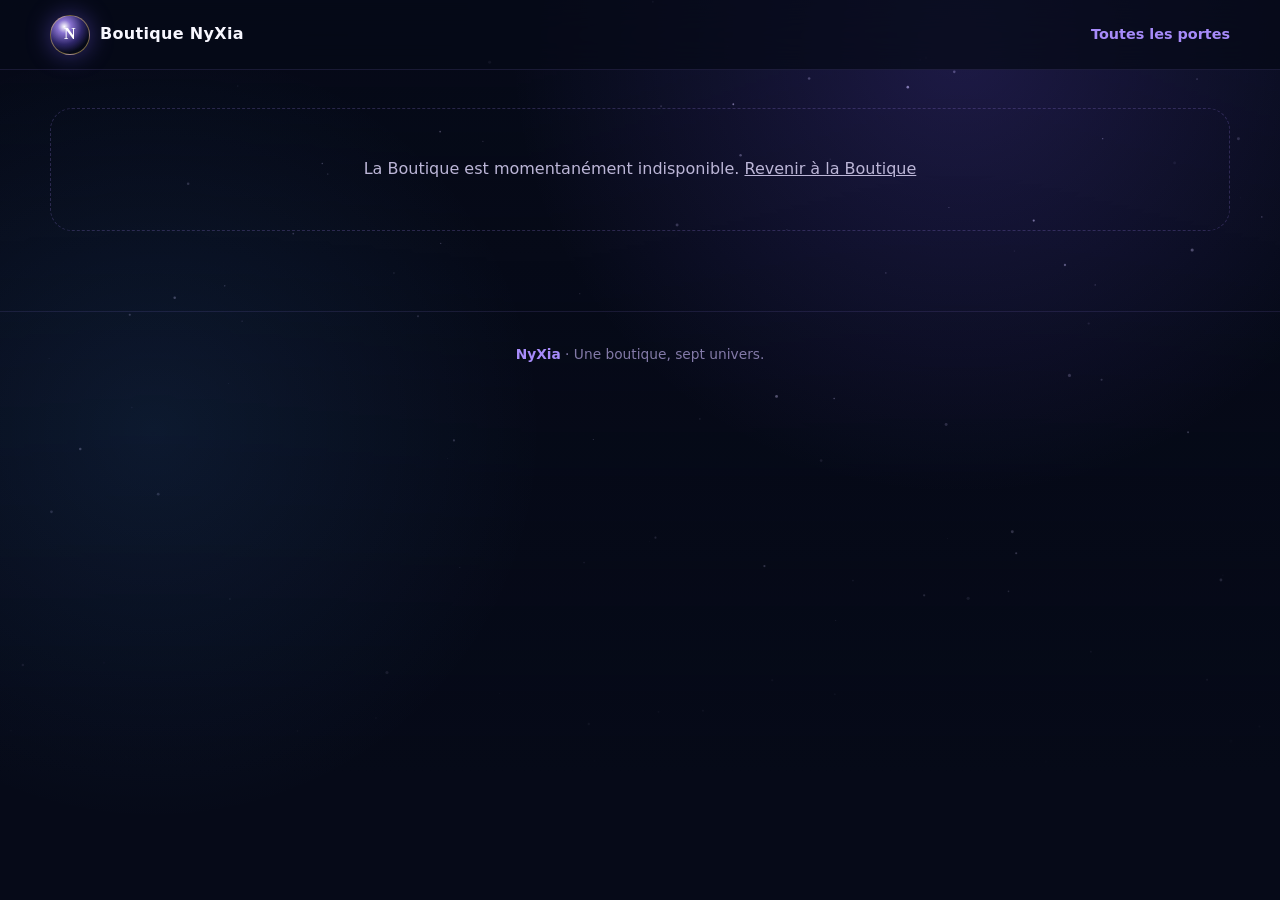
==== produit.html @ f1f8ec47 "Add files via upload" ====
<!doctype html>
<html lang="fr">
<head>
  <meta charset="utf-8">
  <meta name="viewport" content="width=device-width,initial-scale=1">
  <meta name="description" content="Fiche détaillée d’une offre de la Boutique NyXia.">
  <title>Produit · Boutique NyXia</title>
  <link rel="stylesheet" href="/css/boutique.css">
</head>
<body data-page="product">
  <canvas id="starry-canvas" aria-hidden="true"></canvas>
  <header class="site-header">
    <a class="brand" href="/"><span class="brand-orb">N</span><span id="brand-title">Boutique NyXia</span></a>
    <a class="header-link" href="/">Toutes les portes</a>
  </header>
  <main class="shell product-shell">
    <a class="back-link" id="product-back" href="/">← Revenir à la boutique</a>
    <div id="product-view" aria-live="polite"><div class="loading">Ouverture de la fiche…</div></div>
  </main>
  <footer><span>NyXia</span> · Une boutique, sept univers.</footer>
  <script src="/js/starry-bg.js" defer></script>
  <script src="/js/boutique.js" defer></script>
</body>
</html>
---- css/boutique.css ----
:root{
  --night:#060a18;--night-2:#0d1430;--violet:#7b5cff;--lavender:#a78bfa;--blue:#4fa3ff;
  --gold:#f3cc7a;--text:#f8f7ff;--muted:#bcb6d7;--dim:#837aa8;--line:rgba(167,139,250,.22);
  --glass:rgba(16,23,54,.66);--shadow:0 24px 80px rgba(0,0,0,.36)
}
*{box-sizing:border-box}
html{scroll-behavior:smooth}
body{margin:0;min-height:100vh;background:var(--night);color:var(--text);font-family:Inter,ui-sans-serif,system-ui,-apple-system,"Segoe UI",sans-serif;line-height:1.55}
a{color:inherit}
button,input{font:inherit}
#starry-canvas{position:fixed;inset:0;z-index:-2;width:100%;height:100%;pointer-events:none}
body:before{content:"";position:fixed;inset:0;z-index:-1;pointer-events:none;background:radial-gradient(circle at 75% 5%,rgba(123,92,255,.2),transparent 35%),radial-gradient(circle at 12% 48%,rgba(79,163,255,.1),transparent 32%),linear-gradient(180deg,rgba(6,10,24,.25),#060a18 86%)}
.shell{width:min(1180px,calc(100% - 36px));margin-inline:auto}
.site-header{position:sticky;top:0;z-index:20;display:flex;align-items:center;justify-content:space-between;min-height:70px;padding:12px max(18px,calc((100% - 1180px)/2));border-bottom:1px solid rgba(167,139,250,.13);background:rgba(6,10,24,.74);backdrop-filter:blur(18px)}
.brand{display:flex;align-items:center;gap:10px;text-decoration:none;font-weight:800;letter-spacing:.02em}
.brand-orb{display:grid;place-items:center;width:40px;height:40px;border:1px solid rgba(243,204,122,.48);border-radius:50%;background:radial-gradient(circle at 35% 28%,#fff,rgba(167,139,250,.82) 18%,rgba(123,92,255,.35) 48%,rgba(6,10,24,.9) 72%);box-shadow:0 0 25px rgba(123,92,255,.42);color:#fff;font-family:Georgia,serif}
.header-link,.back-link{color:var(--lavender);text-decoration:none;font-weight:700;font-size:.9rem}
.header-link:hover,.back-link:hover{color:#fff}
.hero{min-height:570px;display:grid;grid-template-columns:minmax(0,1.25fr) minmax(280px,.75fr);gap:54px;align-items:center;padding-block:80px 55px}
.eyebrow{margin:0 0 12px;color:var(--gold);font-size:.77rem;font-weight:800;letter-spacing:.16em;text-transform:uppercase}
h1,h2,h3,p{margin-top:0}
h1,h2{font-family:Georgia,"Times New Roman",serif;line-height:1.04;letter-spacing:-.03em}
h1{max-width:760px;margin-bottom:22px;font-size:clamp(2.65rem,6.5vw,5.7rem);font-weight:600;background:linear-gradient(115deg,#fff 10%,#d7c8ff 52%,#92c7ff);-webkit-background-clip:text;background-clip:text;color:transparent}
h2{margin-bottom:14px;font-size:clamp(2rem,4vw,3.3rem)}
.lead{max-width:720px;color:var(--muted);font-size:clamp(1.05rem,2vw,1.24rem)}
.glass-button,.product-cta{display:inline-flex;align-items:center;justify-content:center;min-height:50px;margin-top:18px;padding:12px 22px;border:1px solid rgba(255,255,255,.26);border-radius:15px;background:linear-gradient(135deg,rgba(123,92,255,.26),rgba(255,255,255,.08));box-shadow:0 12px 35px rgba(123,92,255,.22),inset 0 1px 0 rgba(255,255,255,.2);backdrop-filter:blur(16px);color:#fff;text-decoration:none;font-weight:800;transition:.2s ease}
.glass-button:hover,.product-cta:hover{transform:translateY(-2px);border-color:rgba(243,204,122,.6);box-shadow:0 18px 45px rgba(123,92,255,.34)}
.nyxia-guide{position:relative;display:flex;gap:18px;padding:28px;border:1px solid var(--line);border-radius:28px;background:linear-gradient(145deg,rgba(20,29,68,.72),rgba(10,15,38,.5));box-shadow:var(--shadow);backdrop-filter:blur(20px)}
.nyxia-guide:before{content:"";position:absolute;inset:-1px;border-radius:inherit;background:linear-gradient(135deg,rgba(243,204,122,.25),transparent 35%,rgba(123,92,255,.22));z-index:-1;filter:blur(14px)}
.guide-orb{flex:0 0 66px;display:grid;place-items:center;width:66px;height:66px;border-radius:50%;background:radial-gradient(circle,#fff 0 6%,#dfd4ff 8%,#7b5cff 34%,rgba(123,92,255,.12) 70%);box-shadow:0 0 42px rgba(123,92,255,.68);font-size:1.5rem}
.nyxia-guide strong{display:block;margin-bottom:7px;font-family:Georgia,serif;font-size:1.45rem}
.nyxia-guide p{margin:0;color:var(--muted)}
.portal-section,.featured-section{padding-block:70px}
.section-heading{max-width:720px;margin-bottom:32px}
.doors-grid{display:grid;grid-template-columns:repeat(4,minmax(0,1fr));gap:18px}
.door-card{--accent:#7b5cff;position:relative;min-height:325px;overflow:hidden;padding:22px;border:1px solid color-mix(in srgb,var(--accent) 36%,transparent);border-radius:130px 130px 24px 24px;background:linear-gradient(165deg,color-mix(in srgb,var(--accent) 20%,rgba(15,20,48,.92)),rgba(7,11,28,.94) 68%);box-shadow:0 18px 45px rgba(0,0,0,.28),inset 0 0 45px rgba(255,255,255,.025);text-decoration:none;transition:.25s ease}
.door-card:before{content:"";position:absolute;inset:15px;border:1px solid color-mix(in srgb,var(--accent) 35%,transparent);border-radius:110px 110px 16px 16px;pointer-events:none}
.door-card:after{content:"";position:absolute;width:110px;height:110px;left:50%;top:33%;transform:translate(-50%,-50%);border-radius:50%;background:radial-gradient(circle,color-mix(in srgb,var(--accent) 80%,white) 0 4%,color-mix(in srgb,var(--accent) 55%,transparent) 10%,transparent 68%);filter:blur(2px);opacity:.75}
.door-card:hover{transform:translateY(-7px);border-color:color-mix(in srgb,var(--accent) 72%,white);box-shadow:0 26px 70px color-mix(in srgb,var(--accent) 22%,transparent)}
.door-card[data-portal="diane"]{--accent:#f3cc7a}.door-card[data-portal="eric"]{--accent:#4fa3ff}.door-card[data-portal="lena"]{--accent:#a78bfa}.door-card[data-portal="selena"]{--accent:#e78dcc}.door-card[data-portal="kael"]{--accent:#66d1c1}.door-card[data-portal="alex"]{--accent:#8aa7ff}
.door-content{position:relative;z-index:2;display:flex;height:100%;flex-direction:column;justify-content:flex-end;padding:24px 9px 8px;text-align:center}
.door-mark{display:grid;place-items:center;width:78px;height:78px;margin:0 auto auto;border:1px solid rgba(255,255,255,.22);border-radius:50%;background:rgba(6,10,24,.45);box-shadow:0 0 38px color-mix(in srgb,var(--accent) 42%,transparent);font-family:Georgia,serif;font-size:2rem;font-weight:700}
.door-mark img,.universe-mark img{width:100%;height:100%;border-radius:inherit;object-fit:cover}
.door-card h3{margin:17px 0 6px;font-family:Georgia,serif;font-size:1.75rem}
.door-card p{margin:0;color:var(--muted);font-size:.9rem}
.door-enter{display:block;margin-top:14px;color:color-mix(in srgb,var(--accent) 58%,white);font-size:.78rem;font-weight:800;letter-spacing:.1em;text-transform:uppercase}
.products-grid{display:grid;grid-template-columns:repeat(3,minmax(0,1fr));gap:20px}
.product-card{position:relative;overflow:hidden;border:1px solid var(--line);border-radius:22px;background:var(--glass);box-shadow:0 18px 50px rgba(0,0,0,.25);backdrop-filter:blur(15px);transition:.22s ease}
.product-card:hover{transform:translateY(-4px);border-color:rgba(167,139,250,.48)}
.card-media,.product-main-image{position:relative;overflow:hidden;background:radial-gradient(circle at 50% 35%,rgba(123,92,255,.32),rgba(10,15,38,.94) 62%)}
.card-media{display:grid;place-items:center;aspect-ratio:4/3}
.card-media img,.product-main-image img{width:100%;height:100%;object-fit:cover}
.media-placeholder{display:grid;place-items:center;width:94px;height:94px;border:1px solid rgba(255,255,255,.22);border-radius:50%;box-shadow:0 0 55px rgba(123,92,255,.35);font-family:Georgia,serif;font-size:2.3rem}
.card-body{padding:20px}
.card-type{display:flex;align-items:center;justify-content:space-between;gap:8px;margin-bottom:10px;color:var(--gold);font-size:.72rem;font-weight:800;letter-spacing:.09em;text-transform:uppercase}
.product-card h3{margin-bottom:9px;font-family:Georgia,serif;font-size:1.55rem;line-height:1.12}
.card-description{min-height:46px;color:var(--muted);font-size:.91rem}
.price-row{display:flex;align-items:baseline;gap:9px;margin-top:16px}
.price{color:#fff;font-size:1.25rem;font-weight:850}.old-price{color:var(--dim);font-size:.9rem;text-decoration:line-through}
.card-link{display:flex;justify-content:center;margin-top:16px;padding:11px;border:1px solid rgba(167,139,250,.34);border-radius:12px;background:rgba(123,92,255,.12);color:#fff;text-decoration:none;font-weight:800}
.promo-badge,.featured-badge{position:absolute;z-index:3;top:14px;padding:7px 10px;border-radius:999px;font-size:.7rem;font-weight:900;letter-spacing:.05em;text-transform:uppercase}
.promo-badge{right:14px;background:#f3cc7a;color:#20180a}.featured-badge{left:14px;background:rgba(123,92,255,.9);color:#fff}
.loading,.empty-state,.error-state{grid-column:1/-1;padding:48px 22px;border:1px dashed var(--line);border-radius:22px;color:var(--muted);text-align:center}
.universe-hero{position:relative;min-height:390px;padding:52px 0 55px;display:flex;flex-direction:column;justify-content:flex-end;border-bottom:1px solid var(--line)}
.universe-copy{max-width:720px;padding-right:220px}
.universe-hero h1{margin:10px 0 16px}.universe-mark{position:absolute;right:5%;top:50px;display:grid;place-items:center;width:190px;height:250px;border:1px solid rgba(167,139,250,.35);border-radius:100px 100px 22px 22px;background:linear-gradient(160deg,rgba(123,92,255,.22),rgba(13,20,48,.5));box-shadow:0 0 80px rgba(123,92,255,.18),inset 0 0 40px rgba(255,255,255,.025);font-family:Georgia,serif;font-size:4rem}
.catalog-section{padding-block:50px 80px}.catalog-toolbar{display:flex;align-items:end;justify-content:space-between;gap:24px;margin-bottom:30px}.catalog-toolbar h2{margin:0}
.search{display:flex;min-width:min(100%,320px);flex-direction:column;gap:7px;color:var(--dim);font-size:.75rem;font-weight:800;text-transform:uppercase}.search input{width:100%;padding:12px 14px;border:1px solid var(--line);border-radius:12px;outline:none;background:rgba(9,14,34,.75);color:#fff}.search input:focus{border-color:var(--lavender);box-shadow:0 0 0 3px rgba(123,92,255,.13)}
.product-shell{padding-block:38px 80px}.product-layout{display:grid;grid-template-columns:minmax(0,1fr) minmax(360px,.9fr);gap:48px;align-items:start;margin-top:26px;padding:30px;border:1px solid var(--line);border-radius:28px;background:rgba(12,18,44,.78);box-shadow:var(--shadow);backdrop-filter:blur(18px)}
.product-main-image{display:grid;place-items:center;aspect-ratio:1/1;border:1px solid rgba(167,139,250,.2);border-radius:20px}.product-main-image .media-placeholder{width:130px;height:130px;font-size:3rem}
.thumbs{display:grid;grid-template-columns:repeat(4,1fr);gap:10px;margin-top:12px}.thumb{aspect-ratio:1;border:1px solid var(--line);border-radius:12px;overflow:hidden;padding:0;background:rgba(13,20,48,.8);cursor:pointer}.thumb img{width:100%;height:100%;object-fit:cover}.thumb.active{border-color:var(--gold);box-shadow:0 0 0 2px rgba(243,204,122,.13)}
.product-copy h1{margin:6px 0 18px;font-size:clamp(2.4rem,5vw,4.4rem)}.product-copy .description{color:var(--muted);white-space:pre-line}.product-price{margin:22px 0 4px;font-size:1.65rem;font-weight:900}.product-cta{width:100%}
.promo-box,.testimonial{margin-top:22px;padding:18px;border-radius:16px}.promo-box{border:1px solid rgba(243,204,122,.35);background:rgba(243,204,122,.08)}.promo-code{display:inline-block;margin-top:8px;padding:6px 10px;border:1px dashed rgba(243,204,122,.6);border-radius:8px;color:var(--gold);font-weight:900;letter-spacing:.08em}.testimonial{border-left:3px solid var(--lavender);background:rgba(123,92,255,.09)}.testimonial blockquote{margin:0;color:#ded9ef;font-family:Georgia,serif;font-size:1.16rem}.testimonial cite{display:block;margin-top:10px;color:var(--lavender);font-style:normal;font-weight:700}
footer{padding:32px 18px;border-top:1px solid rgba(167,139,250,.12);color:var(--dim);text-align:center;font-size:.86rem}footer span{color:var(--lavender);font-weight:800}
:focus-visible{outline:3px solid var(--gold);outline-offset:3px}
@media(max-width:980px){.doors-grid{grid-template-columns:repeat(2,minmax(0,1fr))}.products-grid{grid-template-columns:repeat(2,minmax(0,1fr))}.product-layout{grid-template-columns:1fr}.hero{grid-template-columns:1fr;min-height:auto}.nyxia-guide{max-width:650px}}
@media(max-width:650px){.shell{width:min(100% - 24px,1180px)}.site-header{min-height:62px}.header-link{font-size:.78rem}.hero{padding-block:54px 32px;gap:32px}.nyxia-guide{padding:20px}.guide-orb{flex-basis:48px;width:48px;height:48px}.doors-grid,.products-grid{grid-template-columns:1fr}.door-card{min-height:280px}.portal-section,.featured-section{padding-block:48px}.universe-hero{min-height:390px;padding-top:170px}.universe-copy{padding-right:0}.universe-mark{width:105px;height:135px;right:8px;top:42px;border-radius:62px 62px 16px 16px;font-size:2.2rem}.catalog-toolbar{align-items:stretch;flex-direction:column}.search{min-width:100%}.product-layout{gap:25px;margin-top:22px;padding:16px;border-radius:20px}.thumbs{gap:7px}.product-copy h1{font-size:2.55rem}}
@media(prefers-reduced-motion:reduce){*{scroll-behavior:auto!important;transition:none!important}}
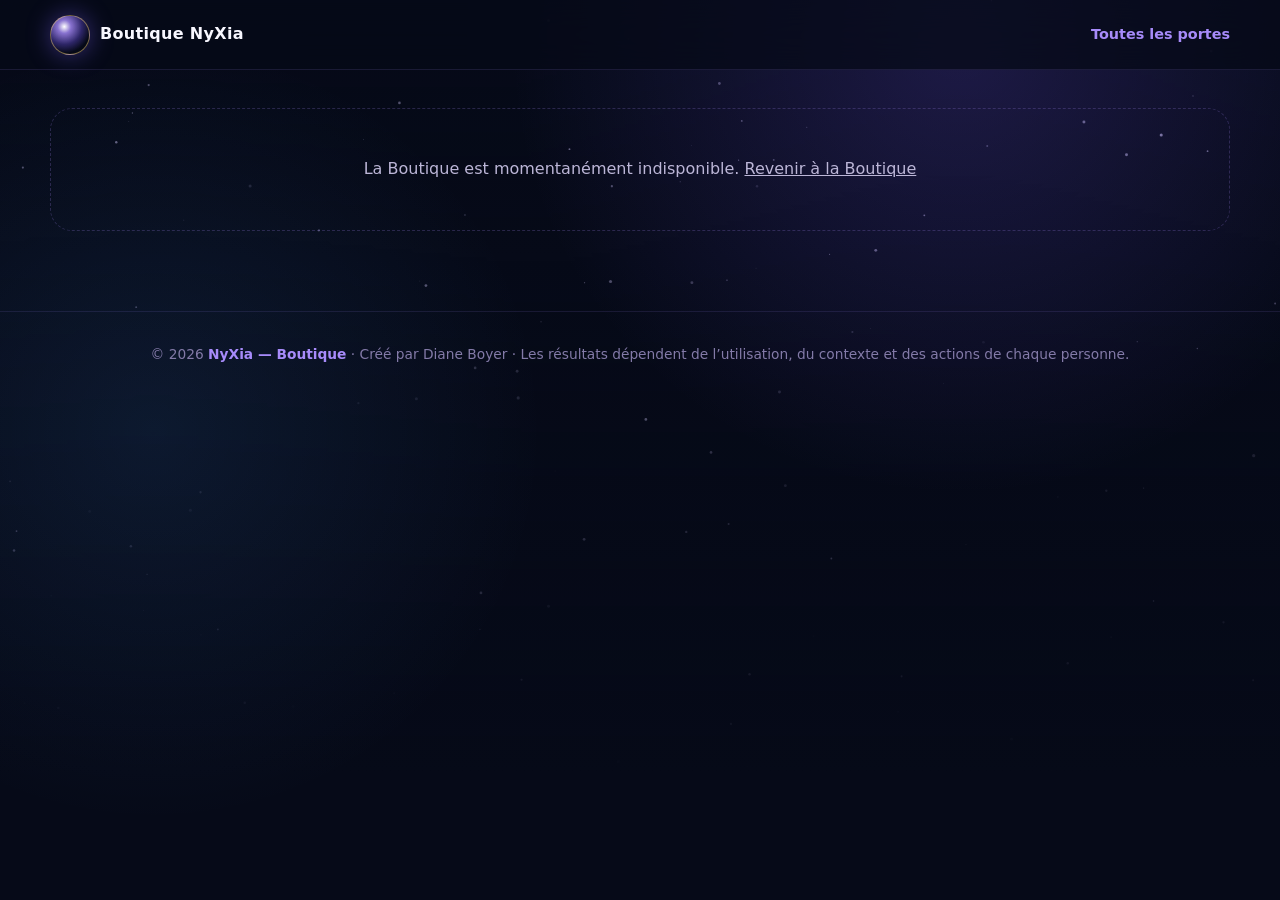
==== commit 57866ea4: "Update produit.html" ====
--- a/produit.html
+++ b/produit.html
@@ -5,19 +5,20 @@
   <meta name="viewport" content="width=device-width,initial-scale=1">
   <meta name="description" content="Fiche détaillée d’une offre de la Boutique NyXia.">
   <title>Produit · Boutique NyXia</title>
+  <link rel="icon" type="image/png" href="/images/favicon.png">
   <link rel="stylesheet" href="/css/boutique.css">
 </head>
 <body data-page="product">
   <canvas id="starry-canvas" aria-hidden="true"></canvas>
   <header class="site-header">
-    <a class="brand" href="/"><span class="brand-orb">N</span><span id="brand-title">Boutique NyXia</span></a>
+    <a class="brand" href="/"><span class="brand-orb"><img src="/images/favicon.png" alt=""></span><span id="brand-title">Boutique NyXia</span></a>
     <a class="header-link" href="/">Toutes les portes</a>
   </header>
   <main class="shell product-shell">
     <a class="back-link" id="product-back" href="/">← Revenir à la boutique</a>
     <div id="product-view" aria-live="polite"><div class="loading">Ouverture de la fiche…</div></div>
   </main>
-  <footer><span>NyXia</span> · Une boutique, sept univers.</footer>
+  <footer>© 2026 <span>NyXia — Boutique</span> · Créé par Diane Boyer · Les résultats dépendent de l’utilisation, du contexte et des actions de chaque personne.</footer>
   <script src="/js/starry-bg.js" defer></script>
   <script src="/js/boutique.js" defer></script>
 </body>
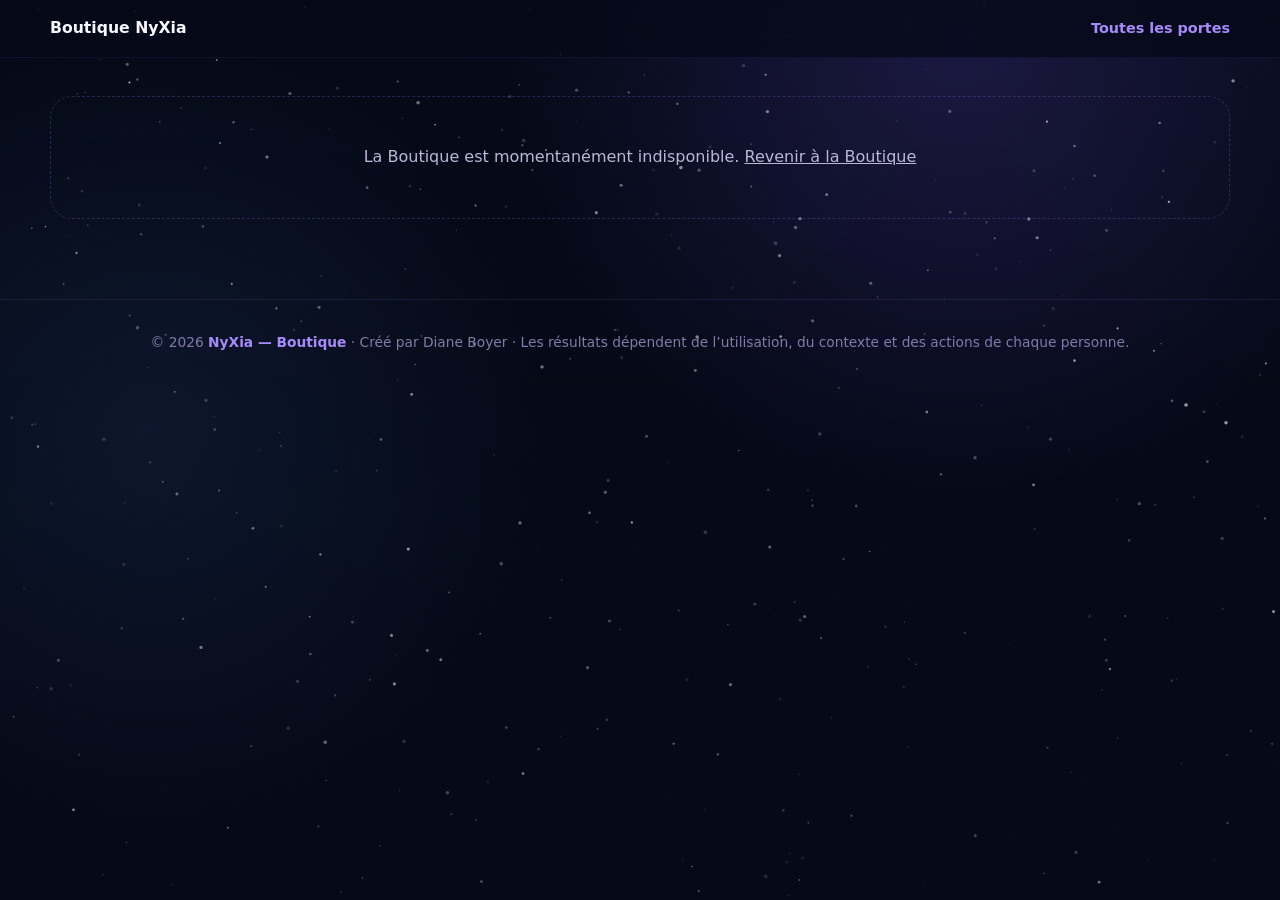
==== commit 310870a0: "Modify produit.html for description and favicon Updated the product page's meta description, favicon" ====
--- a/produit.html
+++ b/produit.html
@@ -3,22 +3,32 @@
 <head>
   <meta charset="utf-8">
   <meta name="viewport" content="width=device-width,initial-scale=1">
-  <meta name="description" content="Fiche détaillée d’une offre de la Boutique NyXia.">
+  <meta name="description" content="Fiche détaillée d’une proposition de la Boutique NyXia.">
   <title>Produit · Boutique NyXia</title>
-  <link rel="icon" type="image/png" href="/images/favicon.png">
+  <link rel="icon" type="image/png" href="/images/FavIcon.png">
   <link rel="stylesheet" href="/css/boutique.css">
 </head>
 <body data-page="product">
   <canvas id="starry-canvas" aria-hidden="true"></canvas>
+
   <header class="site-header">
-    <a class="brand" href="/"><span class="brand-orb"><img src="/images/favicon.png" alt=""></span><span id="brand-title">Boutique NyXia</span></a>
+    <a class="brand" href="/">
+      <span class="brand-orb"><img src="/images/FavIcon.png" alt=""></span>
+      <span id="brand-title">Boutique NyXia</span>
+    </a>
     <a class="header-link" href="/">Toutes les portes</a>
   </header>
+
   <main class="shell product-shell">
     <a class="back-link" id="product-back" href="/">← Revenir à la boutique</a>
-    <div id="product-view" aria-live="polite"><div class="loading">Ouverture de la fiche…</div></div>
+    <div id="product-view" aria-live="polite"></div>
   </main>
-  <footer>© 2026 <span>NyXia — Boutique</span> · Créé par Diane Boyer · Les résultats dépendent de l’utilisation, du contexte et des actions de chaque personne.</footer>
+
+  <footer>
+    © 2026 <span>NyXia — Boutique</span> · Créé par Diane Boyer ·
+    Les résultats dépendent de l’utilisation, du contexte et des actions de chaque personne.
+  </footer>
+
   <script src="/js/starry-bg.js" defer></script>
   <script src="/js/boutique.js" defer></script>
 </body>
--- a/css/boutique.css
+++ b/css/boutique.css
@@ -1,49 +1,266 @@
 :root{
-  --night:#060a18;--night-2:#0d1430;--violet:#7b5cff;--lavender:#a78bfa;--blue:#4fa3ff;
-  --gold:#f3cc7a;--text:#f8f7ff;--muted:#bcb6d7;--dim:#837aa8;--line:rgba(167,139,250,.22);
-  --glass:rgba(16,23,54,.66);--shadow:0 24px 80px rgba(0,0,0,.36)
-}
+  --night:#060a18;
+  --night-2:#0d1430;
+  --violet:#7b5cff;
+  --lavender:#a78bfa;
+  --blue:#4fa3ff;
+  --gold:#f3cc7a;
+  --text:#f8f7ff;
+  --muted:#bcb6d7;
+  --dim:#837aa8;
+  --line:rgba(167,139,250,.22);
+  --glass:rgba(16,23,54,.66);
+  --shadow:0 24px 80px rgba(0,0,0,.36);
+}
+
 *{box-sizing:border-box}
 html{scroll-behavior:smooth}
-body{margin:0;min-height:100vh;background:var(--night);color:var(--text);font-family:Inter,ui-sans-serif,system-ui,-apple-system,"Segoe UI",sans-serif;line-height:1.55}
+body{
+  margin:0;
+  min-height:100vh;
+  position:relative;
+  isolation:isolate;
+  overflow-x:hidden;
+  background:var(--night);
+  color:var(--text);
+  font-family:Inter,ui-sans-serif,system-ui,-apple-system,"Segoe UI",sans-serif;
+  line-height:1.55;
+}
 a{color:inherit}
 button,input{font:inherit}
-#starry-canvas{position:fixed;inset:0;z-index:-2;width:100%;height:100%;pointer-events:none}
-body:before{content:"";position:fixed;inset:0;z-index:-1;pointer-events:none;background:radial-gradient(circle at 75% 5%,rgba(123,92,255,.2),transparent 35%),radial-gradient(circle at 12% 48%,rgba(79,163,255,.1),transparent 32%),linear-gradient(180deg,rgba(6,10,24,.25),#060a18 86%)}
+
+/* Ciel NyXia : canvas visible derrière toute l'interface */
+#starry-canvas{
+  position:fixed;
+  inset:0;
+  z-index:0;
+  width:100%;
+  height:100%;
+  pointer-events:none;
+}
+body:before{
+  content:"";
+  position:fixed;
+  inset:0;
+  z-index:1;
+  pointer-events:none;
+  background:
+    radial-gradient(circle at 75% 5%,rgba(123,92,255,.18),transparent 35%),
+    radial-gradient(circle at 12% 48%,rgba(79,163,255,.09),transparent 32%),
+    linear-gradient(180deg,rgba(6,10,24,.12),rgba(6,10,24,.48) 86%);
+}
+main,footer{position:relative;z-index:2}
+
 .shell{width:min(1180px,calc(100% - 36px));margin-inline:auto}
-.site-header{position:sticky;top:0;z-index:20;display:flex;align-items:center;justify-content:space-between;min-height:70px;padding:12px max(18px,calc((100% - 1180px)/2));border-bottom:1px solid rgba(167,139,250,.13);background:rgba(6,10,24,.74);backdrop-filter:blur(18px)}
+
+.site-header{
+  position:sticky;
+  top:0;
+  z-index:20;
+  display:flex;
+  align-items:center;
+  justify-content:space-between;
+  min-height:70px;
+  padding:12px max(18px,calc((100% - 1180px)/2));
+  border-bottom:1px solid rgba(167,139,250,.13);
+  background:rgba(6,10,24,.74);
+  backdrop-filter:blur(18px);
+}
 .brand{display:flex;align-items:center;gap:10px;text-decoration:none;font-weight:800;letter-spacing:.02em}
-.brand-orb{display:grid;place-items:center;width:40px;height:40px;border:1px solid rgba(243,204,122,.48);border-radius:50%;background:radial-gradient(circle at 35% 28%,#fff,rgba(167,139,250,.82) 18%,rgba(123,92,255,.35) 48%,rgba(6,10,24,.9) 72%);box-shadow:0 0 25px rgba(123,92,255,.42);color:#fff;font-family:Georgia,serif}
+.brand-orb{
+  display:grid;
+  place-items:center;
+  flex:0 0 40px;
+  width:40px;
+  height:40px;
+  overflow:hidden;
+  border:1px solid rgba(243,204,122,.48);
+  border-radius:50%;
+  background:radial-gradient(circle at 35% 28%,#fff,rgba(167,139,250,.82) 18%,rgba(123,92,255,.35) 48%,rgba(6,10,24,.9) 72%);
+  box-shadow:0 0 25px rgba(123,92,255,.42);
+}
+.brand-orb img{display:block;width:100%;height:100%;object-fit:contain}
 .header-link,.back-link{color:var(--lavender);text-decoration:none;font-weight:700;font-size:.9rem}
 .header-link:hover,.back-link:hover{color:#fff}
-.hero{min-height:570px;display:grid;grid-template-columns:minmax(0,1.25fr) minmax(280px,.75fr);gap:54px;align-items:center;padding-block:80px 55px}
+
+.hero{
+  min-height:610px;
+  display:grid;
+  grid-template-columns:minmax(0,1.15fr) minmax(340px,.85fr);
+  gap:50px;
+  align-items:center;
+  padding-block:80px 55px;
+}
+.hero-copy{position:relative;z-index:2}
 .eyebrow{margin:0 0 12px;color:var(--gold);font-size:.77rem;font-weight:800;letter-spacing:.16em;text-transform:uppercase}
 h1,h2,h3,p{margin-top:0}
 h1,h2{font-family:Georgia,"Times New Roman",serif;line-height:1.04;letter-spacing:-.03em}
-h1{max-width:760px;margin-bottom:22px;font-size:clamp(2.65rem,6.5vw,5.7rem);font-weight:600;background:linear-gradient(115deg,#fff 10%,#d7c8ff 52%,#92c7ff);-webkit-background-clip:text;background-clip:text;color:transparent}
+h1{
+  max-width:760px;
+  margin-bottom:22px;
+  font-size:clamp(2.65rem,6.5vw,5.7rem);
+  font-weight:600;
+  background:linear-gradient(115deg,#fff 10%,#d7c8ff 52%,#92c7ff);
+  -webkit-background-clip:text;
+  background-clip:text;
+  color:transparent;
+}
 h2{margin-bottom:14px;font-size:clamp(2rem,4vw,3.3rem)}
 .lead{max-width:720px;color:var(--muted);font-size:clamp(1.05rem,2vw,1.24rem)}
-.glass-button,.product-cta{display:inline-flex;align-items:center;justify-content:center;min-height:50px;margin-top:18px;padding:12px 22px;border:1px solid rgba(255,255,255,.26);border-radius:15px;background:linear-gradient(135deg,rgba(123,92,255,.26),rgba(255,255,255,.08));box-shadow:0 12px 35px rgba(123,92,255,.22),inset 0 1px 0 rgba(255,255,255,.2);backdrop-filter:blur(16px);color:#fff;text-decoration:none;font-weight:800;transition:.2s ease}
+.glass-button,.product-cta{
+  display:inline-flex;
+  align-items:center;
+  justify-content:center;
+  min-height:50px;
+  margin-top:18px;
+  padding:12px 22px;
+  border:1px solid rgba(255,255,255,.26);
+  border-radius:15px;
+  background:linear-gradient(135deg,rgba(123,92,255,.26),rgba(255,255,255,.08));
+  box-shadow:0 12px 35px rgba(123,92,255,.22),inset 0 1px 0 rgba(255,255,255,.2);
+  backdrop-filter:blur(16px);
+  color:#fff;
+  text-decoration:none;
+  font-weight:800;
+  transition:.2s ease;
+}
 .glass-button:hover,.product-cta:hover{transform:translateY(-2px);border-color:rgba(243,204,122,.6);box-shadow:0 18px 45px rgba(123,92,255,.34)}
-.nyxia-guide{position:relative;display:flex;gap:18px;padding:28px;border:1px solid var(--line);border-radius:28px;background:linear-gradient(145deg,rgba(20,29,68,.72),rgba(10,15,38,.5));box-shadow:var(--shadow);backdrop-filter:blur(20px)}
-.nyxia-guide:before{content:"";position:absolute;inset:-1px;border-radius:inherit;background:linear-gradient(135deg,rgba(243,204,122,.25),transparent 35%,rgba(123,92,255,.22));z-index:-1;filter:blur(14px)}
-.guide-orb{flex:0 0 66px;display:grid;place-items:center;width:66px;height:66px;border-radius:50%;background:radial-gradient(circle,#fff 0 6%,#dfd4ff 8%,#7b5cff 34%,rgba(123,92,255,.12) 70%);box-shadow:0 0 42px rgba(123,92,255,.68);font-size:1.5rem}
-.nyxia-guide strong{display:block;margin-bottom:7px;font-family:Georgia,serif;font-size:1.45rem}
+
+/* NyXia dans le Grand Hall */
+.nyxia-guide{
+  position:relative;
+  display:grid;
+  grid-template-columns:minmax(150px,44%) 1fr;
+  gap:12px;
+  min-height:370px;
+  padding:18px 24px 22px 10px;
+  overflow:hidden;
+  border:1px solid var(--line);
+  border-radius:30px;
+  background:linear-gradient(145deg,rgba(20,29,68,.72),rgba(10,15,38,.50));
+  box-shadow:var(--shadow);
+  backdrop-filter:blur(20px);
+}
+.nyxia-guide:before{
+  content:"";
+  position:absolute;
+  inset:-1px;
+  border-radius:inherit;
+  background:linear-gradient(135deg,rgba(243,204,122,.22),transparent 35%,rgba(123,92,255,.24));
+  z-index:-1;
+  filter:blur(14px);
+}
+.nyxia-portrait-wrap{
+  position:relative;
+  align-self:end;
+  display:flex;
+  align-items:flex-end;
+  justify-content:center;
+  min-width:0;
+  height:340px;
+}
+.nyxia-aura{
+  position:absolute;
+  left:50%;
+  bottom:35px;
+  width:190px;
+  height:240px;
+  transform:translateX(-50%);
+  border-radius:50%;
+  background:radial-gradient(ellipse,rgba(167,139,250,.28),rgba(123,92,255,.10) 42%,transparent 72%);
+  filter:blur(7px);
+  pointer-events:none;
+}
+.nyxia-pointing{
+  position:relative;
+  z-index:2;
+  display:block;
+  width:100%;
+  max-width:235px;
+  height:330px;
+  object-fit:contain;
+  object-position:center bottom;
+  filter:drop-shadow(0 18px 28px rgba(0,0,0,.36)) drop-shadow(0 0 18px rgba(123,92,255,.22));
+}
+.guide-copy{position:relative;z-index:3;align-self:center;min-width:0}
+.nyxia-guide strong{display:block;margin-bottom:9px;font-family:Georgia,serif;font-size:1.55rem}
 .nyxia-guide p{margin:0;color:var(--muted)}
+
 .portal-section,.featured-section{padding-block:70px}
 .section-heading{max-width:720px;margin-bottom:32px}
 .doors-grid{display:grid;grid-template-columns:repeat(4,minmax(0,1fr));gap:18px}
-.door-card{--accent:#7b5cff;position:relative;min-height:325px;overflow:hidden;padding:22px;border:1px solid color-mix(in srgb,var(--accent) 36%,transparent);border-radius:130px 130px 24px 24px;background:linear-gradient(165deg,color-mix(in srgb,var(--accent) 20%,rgba(15,20,48,.92)),rgba(7,11,28,.94) 68%);box-shadow:0 18px 45px rgba(0,0,0,.28),inset 0 0 45px rgba(255,255,255,.025);text-decoration:none;transition:.25s ease}
-.door-card:before{content:"";position:absolute;inset:15px;border:1px solid color-mix(in srgb,var(--accent) 35%,transparent);border-radius:110px 110px 16px 16px;pointer-events:none}
-.door-card:after{content:"";position:absolute;width:110px;height:110px;left:50%;top:33%;transform:translate(-50%,-50%);border-radius:50%;background:radial-gradient(circle,color-mix(in srgb,var(--accent) 80%,white) 0 4%,color-mix(in srgb,var(--accent) 55%,transparent) 10%,transparent 68%);filter:blur(2px);opacity:.75}
+.door-card{
+  --accent:#7b5cff;
+  position:relative;
+  min-height:345px;
+  overflow:hidden;
+  padding:22px;
+  border:1px solid color-mix(in srgb,var(--accent) 36%,transparent);
+  border-radius:130px 130px 24px 24px;
+  background:linear-gradient(165deg,color-mix(in srgb,var(--accent) 20%,rgba(15,20,48,.92)),rgba(7,11,28,.94) 68%);
+  box-shadow:0 18px 45px rgba(0,0,0,.28),inset 0 0 45px rgba(255,255,255,.025);
+  text-decoration:none;
+  transition:.25s ease;
+}
+.door-card:before{
+  content:"";
+  position:absolute;
+  inset:15px;
+  border:1px solid color-mix(in srgb,var(--accent) 35%,transparent);
+  border-radius:110px 110px 16px 16px;
+  pointer-events:none;
+}
+.door-card:after{
+  content:"";
+  position:absolute;
+  width:140px;
+  height:140px;
+  left:50%;
+  top:31%;
+  transform:translate(-50%,-50%);
+  border-radius:50%;
+  background:radial-gradient(circle,color-mix(in srgb,var(--accent) 75%,white) 0 3%,color-mix(in srgb,var(--accent) 42%,transparent) 13%,transparent 70%);
+  filter:blur(2px);
+  opacity:.72;
+}
 .door-card:hover{transform:translateY(-7px);border-color:color-mix(in srgb,var(--accent) 72%,white);box-shadow:0 26px 70px color-mix(in srgb,var(--accent) 22%,transparent)}
-.door-card[data-portal="diane"]{--accent:#f3cc7a}.door-card[data-portal="eric"]{--accent:#4fa3ff}.door-card[data-portal="lena"]{--accent:#a78bfa}.door-card[data-portal="selena"]{--accent:#e78dcc}.door-card[data-portal="kael"]{--accent:#66d1c1}.door-card[data-portal="alex"]{--accent:#8aa7ff}
-.door-content{position:relative;z-index:2;display:flex;height:100%;flex-direction:column;justify-content:flex-end;padding:24px 9px 8px;text-align:center}
-.door-mark{display:grid;place-items:center;width:78px;height:78px;margin:0 auto auto;border:1px solid rgba(255,255,255,.22);border-radius:50%;background:rgba(6,10,24,.45);box-shadow:0 0 38px color-mix(in srgb,var(--accent) 42%,transparent);font-family:Georgia,serif;font-size:2rem;font-weight:700}
-.door-mark img,.universe-mark img{width:100%;height:100%;border-radius:inherit;object-fit:cover}
+.door-card[data-portal="diane"]{--accent:#f3cc7a}
+.door-card[data-portal="eric"]{--accent:#4fa3ff}
+.door-card[data-portal="lena"]{--accent:#a78bfa}
+.door-card[data-portal="selena"]{--accent:#e78dcc}
+.door-card[data-portal="kael"]{--accent:#66d1c1}
+.door-card[data-portal="alex"]{--accent:#8aa7ff}
+.door-content{position:relative;z-index:2;display:flex;height:100%;flex-direction:column;justify-content:flex-end;padding:14px 9px 8px;text-align:center}
+
+/* Portraits des 7 portes : aucun crop de visage */
+.door-mark{
+  display:grid;
+  place-items:center;
+  width:108px;
+  height:125px;
+  margin:0 auto auto;
+  overflow:hidden;
+  border:1px solid rgba(255,255,255,.24);
+  border-radius:58px 58px 24px 24px;
+  background:radial-gradient(circle at 50% 38%,rgba(255,255,255,.10),rgba(6,10,24,.48) 68%);
+  box-shadow:0 0 42px color-mix(in srgb,var(--accent) 42%,transparent);
+  font-family:Georgia,serif;
+  font-size:2rem;
+  font-weight:700;
+}
+.door-mark img{
+  display:block;
+  width:100%;
+  height:100%;
+  padding:3px 3px 0;
+  border-radius:inherit;
+  object-fit:contain;
+  object-position:center bottom;
+}
 .door-card h3{margin:17px 0 6px;font-family:Georgia,serif;font-size:1.75rem}
 .door-card p{margin:0;color:var(--muted);font-size:.9rem}
 .door-enter{display:block;margin-top:14px;color:color-mix(in srgb,var(--accent) 58%,white);font-size:.78rem;font-weight:800;letter-spacing:.1em;text-transform:uppercase}
+
 .products-grid{display:grid;grid-template-columns:repeat(3,minmax(0,1fr));gap:20px}
 .product-card{position:relative;overflow:hidden;border:1px solid var(--line);border-radius:22px;background:var(--glass);box-shadow:0 18px 50px rgba(0,0,0,.25);backdrop-filter:blur(15px);transition:.22s ease}
 .product-card:hover{transform:translateY(-4px);border-color:rgba(167,139,250,.48)}
@@ -56,23 +273,1003 @@
 .product-card h3{margin-bottom:9px;font-family:Georgia,serif;font-size:1.55rem;line-height:1.12}
 .card-description{min-height:46px;color:var(--muted);font-size:.91rem}
 .price-row{display:flex;align-items:baseline;gap:9px;margin-top:16px}
-.price{color:#fff;font-size:1.25rem;font-weight:850}.old-price{color:var(--dim);font-size:.9rem;text-decoration:line-through}
+.price{color:#fff;font-size:1.25rem;font-weight:850}
+.old-price{color:var(--dim);font-size:.9rem;text-decoration:line-through}
 .card-link{display:flex;justify-content:center;margin-top:16px;padding:11px;border:1px solid rgba(167,139,250,.34);border-radius:12px;background:rgba(123,92,255,.12);color:#fff;text-decoration:none;font-weight:800}
 .promo-badge,.featured-badge{position:absolute;z-index:3;top:14px;padding:7px 10px;border-radius:999px;font-size:.7rem;font-weight:900;letter-spacing:.05em;text-transform:uppercase}
-.promo-badge{right:14px;background:#f3cc7a;color:#20180a}.featured-badge{left:14px;background:rgba(123,92,255,.9);color:#fff}
+.promo-badge{right:14px;background:#f3cc7a;color:#20180a}
+.featured-badge{left:14px;background:rgba(123,92,255,.9);color:#fff}
 .loading,.empty-state,.error-state{grid-column:1/-1;padding:48px 22px;border:1px dashed var(--line);border-radius:22px;color:var(--muted);text-align:center}
+
 .universe-hero{position:relative;min-height:390px;padding:52px 0 55px;display:flex;flex-direction:column;justify-content:flex-end;border-bottom:1px solid var(--line)}
 .universe-copy{max-width:720px;padding-right:220px}
-.universe-hero h1{margin:10px 0 16px}.universe-mark{position:absolute;right:5%;top:50px;display:grid;place-items:center;width:190px;height:250px;border:1px solid rgba(167,139,250,.35);border-radius:100px 100px 22px 22px;background:linear-gradient(160deg,rgba(123,92,255,.22),rgba(13,20,48,.5));box-shadow:0 0 80px rgba(123,92,255,.18),inset 0 0 40px rgba(255,255,255,.025);font-family:Georgia,serif;font-size:4rem}
-.catalog-section{padding-block:50px 80px}.catalog-toolbar{display:flex;align-items:end;justify-content:space-between;gap:24px;margin-bottom:30px}.catalog-toolbar h2{margin:0}
-.search{display:flex;min-width:min(100%,320px);flex-direction:column;gap:7px;color:var(--dim);font-size:.75rem;font-weight:800;text-transform:uppercase}.search input{width:100%;padding:12px 14px;border:1px solid var(--line);border-radius:12px;outline:none;background:rgba(9,14,34,.75);color:#fff}.search input:focus{border-color:var(--lavender);box-shadow:0 0 0 3px rgba(123,92,255,.13)}
-.product-shell{padding-block:38px 80px}.product-layout{display:grid;grid-template-columns:minmax(0,1fr) minmax(360px,.9fr);gap:48px;align-items:start;margin-top:26px;padding:30px;border:1px solid var(--line);border-radius:28px;background:rgba(12,18,44,.78);box-shadow:var(--shadow);backdrop-filter:blur(18px)}
-.product-main-image{display:grid;place-items:center;aspect-ratio:1/1;border:1px solid rgba(167,139,250,.2);border-radius:20px}.product-main-image .media-placeholder{width:130px;height:130px;font-size:3rem}
-.thumbs{display:grid;grid-template-columns:repeat(4,1fr);gap:10px;margin-top:12px}.thumb{aspect-ratio:1;border:1px solid var(--line);border-radius:12px;overflow:hidden;padding:0;background:rgba(13,20,48,.8);cursor:pointer}.thumb img{width:100%;height:100%;object-fit:cover}.thumb.active{border-color:var(--gold);box-shadow:0 0 0 2px rgba(243,204,122,.13)}
-.product-copy h1{margin:6px 0 18px;font-size:clamp(2.4rem,5vw,4.4rem)}.product-copy .description{color:var(--muted);white-space:pre-line}.product-price{margin:22px 0 4px;font-size:1.65rem;font-weight:900}.product-cta{width:100%}
-.promo-box,.testimonial{margin-top:22px;padding:18px;border-radius:16px}.promo-box{border:1px solid rgba(243,204,122,.35);background:rgba(243,204,122,.08)}.promo-code{display:inline-block;margin-top:8px;padding:6px 10px;border:1px dashed rgba(243,204,122,.6);border-radius:8px;color:var(--gold);font-weight:900;letter-spacing:.08em}.testimonial{border-left:3px solid var(--lavender);background:rgba(123,92,255,.09)}.testimonial blockquote{margin:0;color:#ded9ef;font-family:Georgia,serif;font-size:1.16rem}.testimonial cite{display:block;margin-top:10px;color:var(--lavender);font-style:normal;font-weight:700}
-footer{padding:32px 18px;border-top:1px solid rgba(167,139,250,.12);color:var(--dim);text-align:center;font-size:.86rem}footer span{color:var(--lavender);font-weight:800}
+.universe-hero h1{margin:10px 0 16px}
+.universe-mark{
+  position:absolute;
+  right:5%;
+  top:50px;
+  display:grid;
+  place-items:center;
+  width:190px;
+  height:250px;
+  overflow:hidden;
+  border:1px solid rgba(167,139,250,.35);
+  border-radius:100px 100px 22px 22px;
+  background:linear-gradient(160deg,rgba(123,92,255,.22),rgba(13,20,48,.5));
+  box-shadow:0 0 80px rgba(123,92,255,.18),inset 0 0 40px rgba(255,255,255,.025);
+  font-family:Georgia,serif;
+  font-size:4rem;
+}
+.universe-mark img{display:block;width:100%;height:100%;padding:5px 5px 0;border-radius:inherit;object-fit:contain;object-position:center bottom}
+
+.catalog-section{padding-block:50px 80px}
+.catalog-toolbar{display:flex;align-items:end;justify-content:space-between;gap:24px;margin-bottom:30px}
+.catalog-toolbar h2{margin:0}
+.search{display:flex;min-width:min(100%,320px);flex-direction:column;gap:7px;color:var(--dim);font-size:.75rem;font-weight:800;text-transform:uppercase}
+.search input{width:100%;padding:12px 14px;border:1px solid var(--line);border-radius:12px;outline:none;background:rgba(9,14,34,.75);color:#fff}
+.search input:focus{border-color:var(--lavender);box-shadow:0 0 0 3px rgba(123,92,255,.13)}
+
+.product-shell{padding-block:38px 80px}
+.product-layout{display:grid;grid-template-columns:minmax(0,1fr) minmax(360px,.9fr);gap:48px;align-items:start;margin-top:26px;padding:30px;border:1px solid var(--line);border-radius:28px;background:rgba(12,18,44,.78);box-shadow:var(--shadow);backdrop-filter:blur(18px)}
+.product-main-image{display:grid;place-items:center;aspect-ratio:1/1;border:1px solid rgba(167,139,250,.2);border-radius:20px}
+.product-main-image .media-placeholder{width:130px;height:130px;font-size:3rem}
+.thumbs{display:grid;grid-template-columns:repeat(4,1fr);gap:10px;margin-top:12px}
+.thumb{aspect-ratio:1;border:1px solid var(--line);border-radius:12px;overflow:hidden;padding:0;background:rgba(13,20,48,.8);cursor:pointer}
+.thumb img{width:100%;height:100%;object-fit:cover}
+.thumb.active{border-color:var(--gold);box-shadow:0 0 0 2px rgba(243,204,122,.13)}
+.product-copy h1{margin:6px 0 18px;font-size:clamp(2.4rem,5vw,4.4rem)}
+.product-copy .description{color:var(--muted);white-space:pre-line}
+.product-price{margin:22px 0 4px;font-size:1.65rem;font-weight:900}
+.product-cta{width:100%}
+.promo-box,.testimonial{margin-top:22px;padding:18px;border-radius:16px}
+.promo-box{border:1px solid rgba(243,204,122,.35);background:rgba(243,204,122,.08)}
+.promo-code{display:inline-block;margin-top:8px;padding:6px 10px;border:1px dashed rgba(243,204,122,.6);border-radius:8px;color:var(--gold);font-weight:900;letter-spacing:.08em}
+.testimonial{border-left:3px solid var(--lavender);background:rgba(123,92,255,.09)}
+.testimonial blockquote{margin:0;color:#ded9ef;font-family:Georgia,serif;font-size:1.16rem}
+.testimonial cite{display:block;margin-top:10px;color:var(--lavender);font-style:normal;font-weight:700}
+
+
+/* =========================================================
+   MENU BURGER — BOUTIQUE NYXIA
+   ========================================================= */
+.header-actions{display:flex;align-items:center;gap:12px}
+.burger-button{
+  position:relative;display:inline-flex;align-items:center;justify-content:center;gap:10px;
+  min-height:44px;padding:9px 13px;border:1px solid rgba(255,255,255,.22);border-radius:14px;
+  background:linear-gradient(135deg,rgba(123,92,255,.22),rgba(255,255,255,.07));
+  box-shadow:0 10px 28px rgba(123,92,255,.16),inset 0 1px 0 rgba(255,255,255,.16);
+  backdrop-filter:blur(14px);color:#fff;cursor:pointer;transition:.22s ease
+}
+.burger-button:hover{transform:translateY(-1px);border-color:rgba(243,204,122,.58);box-shadow:0 14px 34px rgba(123,92,255,.26),0 0 20px rgba(167,139,250,.10)}
+.burger-label{color:var(--lavender);font-size:.78rem;font-weight:850;letter-spacing:.08em;text-transform:uppercase}
+.burger-lines{display:flex;width:21px;flex-direction:column;gap:4px}
+.burger-lines span{display:block;width:100%;height:2px;border-radius:999px;background:linear-gradient(90deg,#fff,var(--lavender));box-shadow:0 0 7px rgba(167,139,250,.45);transition:transform .22s ease,opacity .22s ease}
+.burger-button[aria-expanded="true"] .burger-lines span:nth-child(1){transform:translateY(6px) rotate(45deg)}
+.burger-button[aria-expanded="true"] .burger-lines span:nth-child(2){opacity:0}
+.burger-button[aria-expanded="true"] .burger-lines span:nth-child(3){transform:translateY(-6px) rotate(-45deg)}
+
+.menu-backdrop{
+  position:fixed;inset:0;z-index:60;background:rgba(3,6,17,.58);backdrop-filter:blur(5px);
+  opacity:0;transition:opacity .24s ease
+}
+.menu-backdrop.is-visible{opacity:1}
+
+.nyxia-menu{
+  position:fixed;z-index:70;top:0;right:0;width:min(390px,92vw);height:100dvh;
+  display:flex;flex-direction:column;padding:18px;border-left:1px solid rgba(167,139,250,.24);
+  background:radial-gradient(circle at 75% 5%,rgba(123,92,255,.26),transparent 32%),
+             linear-gradient(160deg,rgba(13,20,48,.97),rgba(6,10,24,.985));
+  box-shadow:-24px 0 80px rgba(0,0,0,.46),-5px 0 30px rgba(123,92,255,.09);
+  backdrop-filter:blur(24px);transform:translateX(104%);visibility:hidden;
+  transition:transform .28s cubic-bezier(.2,.8,.2,1),visibility .28s
+}
+.nyxia-menu.is-open{transform:translateX(0);visibility:visible}
+
+.menu-head{display:flex;align-items:center;justify-content:space-between;gap:16px;padding:4px 2px 17px;border-bottom:1px solid rgba(167,139,250,.16)}
+.menu-brand{display:flex;align-items:center;gap:11px;text-decoration:none}
+.menu-brand>span:last-child{display:flex;flex-direction:column;line-height:1.15}
+.menu-brand strong{color:#fff;font-family:Georgia,"Times New Roman",serif;font-size:1.13rem}
+.menu-brand small{margin-top:4px;color:var(--dim);font-size:.72rem;letter-spacing:.09em;text-transform:uppercase}
+.menu-orb{display:grid;place-items:center;width:43px;height:43px;overflow:hidden;border:1px solid rgba(243,204,122,.48);border-radius:50%;background:rgba(123,92,255,.12);box-shadow:0 0 24px rgba(123,92,255,.35)}
+.menu-orb img{display:block;width:100%;height:100%;object-fit:contain}
+.menu-close{display:grid;place-items:center;width:40px;height:40px;flex:0 0 40px;border:1px solid rgba(167,139,250,.22);border-radius:12px;background:rgba(255,255,255,.05);color:#fff;cursor:pointer;font-size:1.7rem;line-height:1}
+.menu-close:hover{border-color:rgba(243,204,122,.5);background:rgba(123,92,255,.12)}
+
+.menu-nav{flex:1;overflow-y:auto;padding:16px 2px 22px;scrollbar-width:thin;scrollbar-color:rgba(167,139,250,.35) transparent}
+.menu-section-title{margin:19px 10px 8px;color:var(--gold);font-size:.69rem;font-weight:900;letter-spacing:.14em;text-transform:uppercase}
+.menu-nav>a{
+  display:grid;grid-template-columns:40px 1fr;grid-template-rows:auto auto;column-gap:11px;align-items:center;
+  margin:5px 0;padding:10px 11px;border:1px solid transparent;border-radius:14px;color:var(--text);
+  text-decoration:none;transition:.18s ease
+}
+.menu-nav>a>span{grid-row:1/3;display:grid;place-items:center;width:38px;height:38px;border:1px solid rgba(167,139,250,.24);border-radius:50%;background:rgba(123,92,255,.10);color:#fff;box-shadow:0 0 18px rgba(123,92,255,.12);font-family:Georgia,serif;font-weight:800}
+.menu-nav>a strong{align-self:end;font-size:.93rem}
+.menu-nav>a small{align-self:start;margin-top:1px;color:var(--dim);font-size:.72rem}
+.menu-nav>a:hover{border-color:rgba(167,139,250,.26);background:linear-gradient(135deg,rgba(123,92,255,.12),rgba(255,255,255,.03));transform:translateX(-2px)}
+.menu-nav .menu-home,.menu-nav .menu-secondary{display:flex;min-height:46px;align-items:center;justify-content:center;border:1px solid rgba(167,139,250,.20);background:rgba(123,92,255,.08);color:#fff;font-weight:800}
+.menu-nav .menu-home{color:var(--lavender)}
+.menu-nav .menu-secondary{margin-top:16px;color:var(--gold)}
+.menu-footer{padding:14px 6px 3px;border-top:1px solid rgba(167,139,250,.14);color:var(--dim);text-align:center;font-size:.72rem;letter-spacing:.10em;text-transform:uppercase}
+body.menu-open{overflow:hidden}
+
+footer{padding:32px 18px;border-top:1px solid rgba(167,139,250,.12);color:var(--dim);text-align:center;font-size:.86rem}
+footer span{color:var(--lavender);font-weight:800}
 :focus-visible{outline:3px solid var(--gold);outline-offset:3px}
-@media(max-width:980px){.doors-grid{grid-template-columns:repeat(2,minmax(0,1fr))}.products-grid{grid-template-columns:repeat(2,minmax(0,1fr))}.product-layout{grid-template-columns:1fr}.hero{grid-template-columns:1fr;min-height:auto}.nyxia-guide{max-width:650px}}
-@media(max-width:650px){.shell{width:min(100% - 24px,1180px)}.site-header{min-height:62px}.header-link{font-size:.78rem}.hero{padding-block:54px 32px;gap:32px}.nyxia-guide{padding:20px}.guide-orb{flex-basis:48px;width:48px;height:48px}.doors-grid,.products-grid{grid-template-columns:1fr}.door-card{min-height:280px}.portal-section,.featured-section{padding-block:48px}.universe-hero{min-height:390px;padding-top:170px}.universe-copy{padding-right:0}.universe-mark{width:105px;height:135px;right:8px;top:42px;border-radius:62px 62px 16px 16px;font-size:2.2rem}.catalog-toolbar{align-items:stretch;flex-direction:column}.search{min-width:100%}.product-layout{gap:25px;margin-top:22px;padding:16px;border-radius:20px}.thumbs{gap:7px}.product-copy h1{font-size:2.55rem}}
-@media(prefers-reduced-motion:reduce){*{scroll-behavior:auto!important;transition:none!important}}
+
+@media(max-width:980px){
+  .doors-grid{grid-template-columns:repeat(2,minmax(0,1fr))}
+  .products-grid{grid-template-columns:repeat(2,minmax(0,1fr))}
+  .product-layout{grid-template-columns:1fr}
+  .hero{grid-template-columns:1fr;min-height:auto}
+  .nyxia-guide{max-width:720px;grid-template-columns:210px 1fr;min-height:300px}
+  .nyxia-portrait-wrap{height:280px}
+  .nyxia-pointing{height:275px}
+}
+
+@media(max-width:650px){
+  .shell{width:min(100% - 24px,1180px)}
+  .site-header{min-height:62px}
+  .header-link{display:none}
+  .burger-button{min-width:44px;padding:9px 10px}
+  .burger-label{display:none}
+  .nyxia-menu{width:min(360px,94vw);padding:14px}
+  .hero{padding-block:54px 32px;gap:32px}
+  .nyxia-guide{grid-template-columns:112px 1fr;gap:10px;min-height:225px;padding:14px 15px 14px 8px;border-radius:24px}
+  .nyxia-portrait-wrap{height:205px}
+  .nyxia-pointing{width:112px;height:200px}
+  .nyxia-aura{width:120px;height:160px;bottom:22px}
+  .nyxia-guide strong{font-size:1.3rem}
+  .nyxia-guide p{font-size:.9rem}
+  .doors-grid,.products-grid{grid-template-columns:1fr}
+  .door-card{min-height:300px}
+  .door-mark{width:98px;height:114px}
+  .portal-section,.featured-section{padding-block:48px}
+  .universe-hero{min-height:390px;padding-top:170px}
+  .universe-copy{padding-right:0}
+  .universe-mark{width:105px;height:135px;right:8px;top:42px;border-radius:62px 62px 16px 16px;font-size:2.2rem}
+  .catalog-toolbar{align-items:stretch;flex-direction:column}
+  .search{min-width:100%}
+  .product-layout{gap:25px;margin-top:22px;padding:16px;border-radius:20px}
+  .thumbs{gap:7px}
+  .product-copy h1{font-size:2.55rem}
+}
+
+@media(max-width:420px){
+  .brand{font-size:.92rem}
+  .hero h1{font-size:clamp(2.45rem,14vw,3.35rem)}
+  .nyxia-guide{grid-template-columns:96px 1fr}
+  .nyxia-portrait-wrap{height:185px}
+  .nyxia-pointing{width:98px;height:180px}
+  .nyxia-guide p{font-size:.84rem}
+}
+
+
+/* =========================================================
+   SIGNATURE VISUELLE NYXIA — FLOTTEMENT + GLOW
+   ========================================================= */
+
+/* Le Grand Hall gagne en profondeur et en transparence */
+.hero{
+  position:relative;
+}
+.hero:before{
+  content:"";
+  position:absolute;
+  left:5%;
+  right:5%;
+  bottom:26px;
+  height:130px;
+  pointer-events:none;
+  background:
+    radial-gradient(ellipse at 72% 50%,rgba(123,92,255,.19),transparent 34%),
+    radial-gradient(ellipse at 34% 50%,rgba(79,163,255,.08),transparent 38%);
+  filter:blur(28px);
+  opacity:.9;
+}
+
+.nyxia-guide{
+  overflow:visible;
+  isolation:isolate;
+  background:
+    linear-gradient(145deg,rgba(20,29,68,.48),rgba(10,15,38,.30));
+  border-color:rgba(167,139,250,.28);
+  box-shadow:
+    0 25px 90px rgba(0,0,0,.34),
+    0 0 55px rgba(123,92,255,.10),
+    inset 0 1px 0 rgba(255,255,255,.10);
+}
+
+.nyxia-guide:after{
+  content:"";
+  position:absolute;
+  inset:8px;
+  z-index:-1;
+  pointer-events:none;
+  border-radius:22px;
+  background:linear-gradient(120deg,rgba(255,255,255,.035),transparent 34%,rgba(167,139,250,.035));
+}
+
+/* Halo vertical derrière NyXia */
+.nyxia-aura{
+  bottom:42px;
+  width:215px;
+  height:255px;
+  background:
+    radial-gradient(ellipse at 50% 48%,
+      rgba(255,255,255,.16) 0 4%,
+      rgba(167,139,250,.30) 15%,
+      rgba(123,92,255,.15) 39%,
+      transparent 72%);
+  filter:blur(9px);
+  opacity:.95;
+  animation:nyxiaAuraPulse 4.8s ease-in-out infinite;
+}
+
+/* Nappe lumineuse au sol sous NyXia */
+.nyxia-portrait-wrap:after{
+  content:"";
+  position:absolute;
+  z-index:1;
+  left:50%;
+  bottom:15px;
+  width:185px;
+  height:36px;
+  transform:translateX(-50%);
+  border-radius:50%;
+  background:
+    radial-gradient(ellipse,
+      rgba(255,255,255,.76) 0 3%,
+      rgba(202,187,255,.58) 9%,
+      rgba(123,92,255,.38) 26%,
+      rgba(123,92,255,.12) 48%,
+      transparent 74%);
+  filter:blur(7px);
+  box-shadow:
+    0 0 22px rgba(255,255,255,.15),
+    0 0 48px rgba(123,92,255,.48),
+    0 0 78px rgba(123,92,255,.24);
+  animation:nyxiaFloorGlow 4.8s ease-in-out infinite;
+}
+
+.nyxia-pointing{
+  transform-origin:center bottom;
+  filter:
+    drop-shadow(0 22px 25px rgba(0,0,0,.30))
+    drop-shadow(0 0 12px rgba(255,255,255,.10))
+    drop-shadow(0 0 27px rgba(167,139,250,.30));
+  animation:nyxiaFloat 5.1s ease-in-out infinite;
+}
+
+/* Les cartes deviennent des portes de verre */
+.door-card{
+  min-height:385px;
+  overflow:hidden;
+  isolation:isolate;
+  border-color:color-mix(in srgb,var(--accent) 31%,rgba(255,255,255,.08));
+  background:
+    linear-gradient(165deg,
+      color-mix(in srgb,var(--accent) 12%,rgba(22,29,65,.64)),
+      rgba(7,11,28,.54) 68%),
+    radial-gradient(circle at 50% 16%,
+      color-mix(in srgb,var(--accent) 12%,transparent),
+      transparent 47%);
+  box-shadow:
+    0 24px 58px rgba(0,0,0,.25),
+    0 0 34px color-mix(in srgb,var(--accent) 7%,transparent),
+    inset 0 1px 0 rgba(255,255,255,.075),
+    inset 0 0 55px rgba(255,255,255,.018);
+  backdrop-filter:blur(17px);
+  animation:doorCardBreath 6.8s ease-in-out infinite;
+}
+
+.door-card:nth-child(even){
+  animation-delay:-2.1s;
+}
+.door-card:nth-child(3n){
+  animation-delay:-3.8s;
+}
+
+/* L'ancien rond lumineux devient une aura large derrière le personnage */
+.door-card:after{
+  width:215px;
+  height:225px;
+  top:34%;
+  background:
+    radial-gradient(ellipse at center,
+      color-mix(in srgb,var(--accent) 42%,white) 0 2%,
+      color-mix(in srgb,var(--accent) 23%,transparent) 16%,
+      color-mix(in srgb,var(--accent) 10%,transparent) 38%,
+      transparent 70%);
+  filter:blur(10px);
+  opacity:.82;
+  transition:opacity .3s ease,transform .3s ease,filter .3s ease;
+}
+
+/* Plus de médaillon : le personnage flotte librement */
+.door-mark{
+  position:relative;
+  width:148px;
+  height:178px;
+  margin:-2px auto auto;
+  overflow:visible;
+  border:0;
+  border-radius:0;
+  background:transparent;
+  box-shadow:none;
+  isolation:isolate;
+}
+
+/* Glow au sol sous chaque personnage */
+.door-mark:before{
+  content:"";
+  position:absolute;
+  z-index:-1;
+  left:50%;
+  bottom:2px;
+  width:132px;
+  height:26px;
+  transform:translateX(-50%);
+  border-radius:50%;
+  background:
+    radial-gradient(ellipse,
+      rgba(255,255,255,.70) 0 3%,
+      color-mix(in srgb,var(--accent) 64%,white) 9%,
+      color-mix(in srgb,var(--accent) 47%,transparent) 28%,
+      color-mix(in srgb,var(--accent) 16%,transparent) 50%,
+      transparent 74%);
+  filter:blur(6px);
+  box-shadow:
+    0 0 26px color-mix(in srgb,var(--accent) 48%,transparent),
+    0 0 52px color-mix(in srgb,var(--accent) 26%,transparent);
+  animation:portalGlow 4.4s ease-in-out infinite;
+}
+
+/* Petit halo de présence derrière le corps */
+.door-mark:after{
+  content:"";
+  position:absolute;
+  z-index:-2;
+  left:50%;
+  top:44%;
+  width:155px;
+  height:165px;
+  transform:translate(-50%,-50%);
+  border-radius:50%;
+  background:
+    radial-gradient(ellipse,
+      color-mix(in srgb,var(--accent) 21%,white) 0,
+      color-mix(in srgb,var(--accent) 11%,transparent) 38%,
+      transparent 72%);
+  filter:blur(9px);
+  opacity:.82;
+}
+
+.door-mark img{
+  position:relative;
+  z-index:2;
+  display:block;
+  width:100%;
+  height:100%;
+  padding:0;
+  border-radius:0;
+  object-fit:contain;
+  object-position:center bottom;
+  transform-origin:center bottom;
+  filter:
+    drop-shadow(0 18px 18px rgba(0,0,0,.28))
+    drop-shadow(0 0 10px rgba(255,255,255,.06))
+    drop-shadow(0 0 21px color-mix(in srgb,var(--accent) 27%,transparent));
+  animation:portalFloat 4.9s ease-in-out infinite;
+}
+
+/* Tous ne montent pas exactement ensemble : effet vivant */
+.door-card[data-portal="diane"] .door-mark img{animation-delay:-.7s}
+.door-card[data-portal="eric"] .door-mark img{animation-delay:-1.4s}
+.door-card[data-portal="lena"] .door-mark img{animation-delay:-2.2s}
+.door-card[data-portal="selena"] .door-mark img{animation-delay:-3.0s}
+.door-card[data-portal="kael"] .door-mark img{animation-delay:-3.7s}
+.door-card[data-portal="alex"] .door-mark img{animation-delay:-4.3s}
+
+.door-card[data-portal="diane"] .door-mark:before{animation-delay:-.7s}
+.door-card[data-portal="eric"] .door-mark:before{animation-delay:-1.4s}
+.door-card[data-portal="lena"] .door-mark:before{animation-delay:-2.2s}
+.door-card[data-portal="selena"] .door-mark:before{animation-delay:-3.0s}
+.door-card[data-portal="kael"] .door-mark:before{animation-delay:-3.7s}
+.door-card[data-portal="alex"] .door-mark:before{animation-delay:-4.3s}
+
+.door-content{
+  padding:9px 9px 10px;
+}
+
+/* Hover : la porte s'allume au lieu de simplement "monter" */
+.door-card:hover{
+  transform:translateY(-8px) scale(1.012);
+  border-color:color-mix(in srgb,var(--accent) 65%,white);
+  box-shadow:
+    0 31px 78px rgba(0,0,0,.31),
+    0 0 36px color-mix(in srgb,var(--accent) 24%,transparent),
+    0 0 72px color-mix(in srgb,var(--accent) 12%,transparent),
+    inset 0 1px 0 rgba(255,255,255,.13);
+}
+
+.door-card:hover:after{
+  opacity:1;
+  filter:blur(7px);
+  transform:translate(-50%,-50%) scale(1.12);
+}
+
+.door-card:hover .door-mark:before{
+  filter:blur(5px);
+  box-shadow:
+    0 0 32px color-mix(in srgb,var(--accent) 68%,transparent),
+    0 0 74px color-mix(in srgb,var(--accent) 36%,transparent);
+}
+
+.door-card:hover .door-mark img{
+  filter:
+    drop-shadow(0 20px 20px rgba(0,0,0,.24))
+    drop-shadow(0 0 12px rgba(255,255,255,.12))
+    drop-shadow(0 0 30px color-mix(in srgb,var(--accent) 42%,transparent));
+}
+
+/* Titres et appel à entrer un peu plus lumineux */
+.door-card h3{
+  margin-top:10px;
+  text-shadow:0 0 22px color-mix(in srgb,var(--accent) 18%,transparent);
+}
+.door-enter{
+  text-shadow:0 0 16px color-mix(in srgb,var(--accent) 24%,transparent);
+}
+
+/* Même langage visuel pour le portrait d'un univers */
+.universe-mark{
+  overflow:visible;
+  border-color:rgba(167,139,250,.25);
+  background:linear-gradient(160deg,rgba(123,92,255,.12),rgba(13,20,48,.34));
+  box-shadow:
+    0 0 65px rgba(123,92,255,.16),
+    inset 0 1px 0 rgba(255,255,255,.06);
+}
+.universe-mark:after{
+  content:"";
+  position:absolute;
+  left:50%;
+  bottom:8px;
+  width:150px;
+  height:30px;
+  transform:translateX(-50%);
+  border-radius:50%;
+  background:radial-gradient(ellipse,rgba(255,255,255,.42),rgba(123,92,255,.30) 22%,transparent 70%);
+  filter:blur(7px);
+  z-index:0;
+}
+.universe-mark img{
+  position:relative;
+  z-index:2;
+  object-fit:contain;
+  object-position:center bottom;
+  filter:drop-shadow(0 17px 20px rgba(0,0,0,.25)) drop-shadow(0 0 22px rgba(167,139,250,.25));
+  animation:portalFloat 5.2s ease-in-out infinite;
+}
+
+/* Animations signature */
+@keyframes nyxiaFloat{
+  0%,100%{transform:translateY(0) rotate(.15deg)}
+  50%{transform:translateY(-10px) rotate(-.15deg)}
+}
+@keyframes nyxiaAuraPulse{
+  0%,100%{opacity:.70;transform:translateX(-50%) scale(.94)}
+  50%{opacity:1;transform:translateX(-50%) scale(1.06)}
+}
+@keyframes nyxiaFloorGlow{
+  0%,100%{opacity:.68;transform:translateX(-50%) scaleX(.88)}
+  50%{opacity:1;transform:translateX(-50%) scaleX(1.08)}
+}
+@keyframes portalFloat{
+  0%,100%{transform:translateY(0)}
+  50%{transform:translateY(-9px)}
+}
+@keyframes portalGlow{
+  0%,100%{opacity:.58;transform:translateX(-50%) scaleX(.86)}
+  50%{opacity:1;transform:translateX(-50%) scaleX(1.08)}
+}
+@keyframes doorCardBreath{
+  0%,100%{box-shadow:0 24px 58px rgba(0,0,0,.25),0 0 30px color-mix(in srgb,var(--accent) 6%,transparent),inset 0 1px 0 rgba(255,255,255,.075)}
+  50%{box-shadow:0 26px 62px rgba(0,0,0,.27),0 0 42px color-mix(in srgb,var(--accent) 11%,transparent),inset 0 1px 0 rgba(255,255,255,.095)}
+}
+
+/* Ajustements tablette/mobile : on garde l'effet sans encombrer */
+@media(max-width:980px){
+  .door-card{min-height:370px}
+  .door-mark{width:142px;height:170px}
+}
+
+@media(max-width:650px){
+  .door-card{
+    min-height:370px;
+    border-radius:120px 120px 24px 24px;
+  }
+  .door-card:before{border-radius:102px 102px 16px 16px}
+  .door-mark{
+    width:150px;
+    height:178px;
+  }
+  .nyxia-portrait-wrap:after{
+    width:112px;
+    height:28px;
+    bottom:11px;
+  }
+}
+
+@media(max-width:420px){
+  .door-card{min-height:360px}
+  .door-mark{width:142px;height:168px}
+}
+
+/* Accessibilité : aucun flottement forcé si réduction de mouvement */
+@media(prefers-reduced-motion:reduce){
+  .nyxia-pointing,
+  .nyxia-aura,
+  .nyxia-portrait-wrap:after,
+  .door-card,
+  .door-mark img,
+  .door-mark:before,
+  .universe-mark img{
+    animation:none!important;
+  }
+}
+
+
+/* =========================================================
+   CORRECTION SPÉCIFIQUE KAEL
+   Le fichier image reste inchangé. On masque simplement
+   son format carré dans la porte pour conserver le rendu premium.
+   ========================================================= */
+.door-card[data-portal="kael"] .door-mark{
+  width:148px;
+  height:178px;
+  overflow:visible;
+}
+
+.door-card[data-portal="kael"] .door-mark img{
+  width:118px;
+  height:138px;
+  margin:8px auto 0;
+  object-fit:cover !important;
+  object-position:50% 18%;
+  border-radius:58px 58px 28px 28px;
+  clip-path:inset(0 round 58px 58px 28px 28px);
+  background:transparent;
+  box-shadow:
+    0 0 0 1px rgba(102,209,193,.18),
+    0 0 26px rgba(102,209,193,.16);
+}
+
+/* Le glow reste sous le personnage, pas autour du rectangle source */
+.door-card[data-portal="kael"] .door-mark:before{
+  width:124px;
+  bottom:0;
+}
+
+/* Sur mobile, on garde exactement le même cadrage du visage */
+@media(max-width:650px){
+  .door-card[data-portal="kael"] .door-mark img{
+    width:122px;
+    height:142px;
+    object-position:50% 18%;
+  }
+}
+
+@media(prefers-reduced-motion:reduce){
+  *{scroll-behavior:auto!important;transition:none!important}
+}
+
+
+/* =========================================================
+   CORRECTION IDENTITÉ NYXIA — HEADER SOBRE & TDAH FRIENDLY
+   ========================================================= */
+
+/* La barre du haut reprend la logique visuelle des autres portails :
+   NyXia elle-même, pas un gros bouton/favIcon mauve. */
+.site-header{
+  min-height:58px;
+  padding-top:8px;
+  padding-bottom:8px;
+  background:rgba(6,10,24,.78);
+  border-bottom:1px solid rgba(123,92,255,.10);
+}
+
+.brand{
+  gap:9px;
+  font-size:.98rem;
+  font-weight:700;
+  letter-spacing:0;
+}
+
+.brand-nyxia{
+  display:block;
+  width:34px;
+  height:34px;
+  flex:0 0 34px;
+  object-fit:cover;
+  object-position:center 18%;
+  border-radius:50%;
+  border:1px solid rgba(123,92,255,.24);
+  background:transparent;
+  box-shadow:
+    0 0 10px rgba(123,92,255,.14),
+    0 0 22px rgba(123,92,255,.08);
+}
+
+.brand-orb{
+  display:none!important;
+}
+
+/* Le burger devient discret, pas un gros bouton mauve */
+.burger-button{
+  min-height:38px;
+  padding:7px 10px;
+  border-color:rgba(167,139,250,.14);
+  background:rgba(255,255,255,.025);
+  box-shadow:none;
+  backdrop-filter:blur(12px);
+}
+.burger-button:hover{
+  transform:none;
+  border-color:rgba(167,139,250,.30);
+  background:rgba(123,92,255,.055);
+  box-shadow:none;
+}
+.burger-label{
+  font-size:.69rem;
+  font-weight:700;
+  color:var(--dim);
+}
+.burger-lines{
+  width:18px;
+}
+.burger-lines span{
+  height:1.5px;
+  background:linear-gradient(90deg,#fff,var(--lavender));
+  box-shadow:none;
+}
+
+/* Menu latéral : NyXia remplace le favicon décoratif */
+.menu-orb{
+  display:none!important;
+}
+.menu-nyxia{
+  display:block;
+  width:40px;
+  height:40px;
+  flex:0 0 40px;
+  object-fit:cover;
+  object-position:center 18%;
+  border-radius:50%;
+  border:1px solid rgba(123,92,255,.22);
+  box-shadow:0 0 18px rgba(123,92,255,.12);
+}
+
+/* =========================================================
+   TYPOGRAPHIE — PLUS CALME, PLUS TDAH-FRIENDLY
+   ========================================================= */
+
+/* Le titre principal n'écrase plus NyXia ni le reste de la page */
+h1{
+  max-width:680px;
+  margin-bottom:16px;
+  font-size:clamp(2.05rem,4.2vw,3.55rem);
+  line-height:1.04;
+  letter-spacing:-.025em;
+}
+
+/* Titres de sections nettement plus contenus */
+h2{
+  margin-bottom:11px;
+  font-size:clamp(1.65rem,2.8vw,2.35rem);
+  line-height:1.08;
+}
+
+/* Titres des portes plus calmes */
+.door-card h3{
+  font-size:1.45rem;
+  line-height:1.08;
+}
+
+/* Titre d'une fiche produit */
+.product-copy h1{
+  font-size:clamp(2rem,3.8vw,3.05rem);
+  margin-bottom:14px;
+}
+
+/* Texte d'intro un peu plus compact */
+.lead{
+  font-size:clamp(.98rem,1.55vw,1.12rem);
+  line-height:1.55;
+}
+
+/* L'eyebrow reste une respiration visuelle et non un autre gros titre */
+.eyebrow{
+  font-size:.68rem;
+  letter-spacing:.13em;
+}
+
+/* Réduit la hauteur du hero : moins de "mur" avant les portes */
+.hero{
+  min-height:500px;
+  padding-block:58px 40px;
+  gap:38px;
+}
+
+/* Les sections respirent sans devenir interminables */
+.portal-section,
+.featured-section{
+  padding-block:52px;
+}
+
+.section-heading{
+  margin-bottom:24px;
+}
+
+/* Le titre d'univers hérite de la nouvelle échelle sans gonfler */
+.universe-hero h1{
+  margin:8px 0 12px;
+}
+
+/* Le menu latéral est plus sobre */
+.menu-brand strong{
+  font-size:1rem;
+}
+.menu-section-title{
+  font-size:.64rem;
+}
+.menu-nav>a strong{
+  font-size:.88rem;
+}
+.menu-nav>a small{
+  font-size:.68rem;
+}
+
+/* =========================================================
+   TABLETTE / MOBILE
+   ========================================================= */
+@media(max-width:980px){
+  h1{
+    font-size:clamp(2rem,5.8vw,3.05rem);
+  }
+  h2{
+    font-size:clamp(1.55rem,4vw,2.15rem);
+  }
+  .hero{
+    padding-block:46px 30px;
+  }
+}
+
+@media(max-width:650px){
+  .site-header{
+    min-height:54px;
+  }
+  .brand{
+    font-size:.9rem;
+  }
+  .brand-nyxia{
+    width:30px;
+    height:30px;
+    flex-basis:30px;
+  }
+  h1{
+    font-size:clamp(1.85rem,8.2vw,2.5rem);
+    line-height:1.06;
+  }
+  h2{
+    font-size:clamp(1.45rem,6.2vw,1.95rem);
+  }
+  .door-card h3{
+    font-size:1.35rem;
+  }
+  .lead{
+    font-size:.98rem;
+  }
+  .hero{
+    padding-block:38px 26px;
+    gap:24px;
+  }
+  .portal-section,
+  .featured-section{
+    padding-block:42px;
+  }
+  .product-copy h1{
+    font-size:2rem;
+  }
+}
+
+@media(max-width:420px){
+  .brand{
+    font-size:.86rem;
+  }
+  h1{
+    font-size:1.92rem;
+  }
+  h2{
+    font-size:1.55rem;
+  }
+  .product-copy h1{
+    font-size:1.85rem;
+  }
+}
+
+/* =========================================================
+   FICHE PRODUIT — VIDÉO + TÉMOIGNAGE VISUEL
+   ========================================================= */
+.product-main-image.video-active{
+  aspect-ratio:16/9;
+  overflow:hidden;
+  padding:0;
+  background:rgba(4,7,18,.9);
+}
+.product-video-frame{
+  width:100%;
+  aspect-ratio:16/9;
+  overflow:hidden;
+  border:1px solid rgba(167,139,250,.2);
+  border-radius:18px;
+  background:#03050d;
+  box-shadow:0 16px 45px rgba(0,0,0,.28),0 0 28px rgba(123,92,255,.10);
+}
+.product-main-image.video-active .product-video-frame{
+  height:100%;
+  border:0;
+  border-radius:inherit;
+  box-shadow:none;
+}
+.product-video-frame iframe,
+.product-video-frame video{
+  display:block;
+  width:100%;
+  height:100%;
+  border:0;
+  background:#000;
+}
+.product-video-title{
+  margin-top:9px;
+  color:var(--muted);
+  font-size:.82rem;
+  text-align:center;
+}
+.product-main-image.video-active .product-video-title{
+  display:none;
+}
+.product-video-block{
+  margin:20px 0 5px;
+}
+.product-video-block .product-video-title{
+  text-align:left;
+}
+.product-media-thumbs{
+  grid-template-columns:repeat(auto-fit,minmax(64px,1fr));
+}
+.video-thumb{
+  display:flex;
+  flex-direction:column;
+  align-items:center;
+  justify-content:center;
+  gap:4px;
+  color:#fff;
+  background:linear-gradient(145deg,rgba(123,92,255,.22),rgba(6,10,24,.88));
+}
+.video-thumb-icon{
+  display:grid;
+  place-items:center;
+  width:31px;
+  height:31px;
+  padding-left:2px;
+  border:1px solid rgba(243,204,122,.46);
+  border-radius:50%;
+  color:var(--gold);
+  box-shadow:0 0 20px rgba(123,92,255,.24);
+  font-size:.78rem;
+}
+.video-thumb small{
+  color:var(--lavender);
+  font-size:.65rem;
+  font-weight:800;
+  letter-spacing:.04em;
+}
+
+.testimonial.has-image{
+  margin-top:22px;
+  padding:18px;
+  border-left:0;
+  border:1px solid rgba(167,139,250,.22);
+  border-radius:18px;
+}
+.testimonial-image-button{
+  position:relative;
+  display:block;
+  width:100%;
+  margin-top:14px;
+  padding:0;
+  overflow:hidden;
+  border:1px solid rgba(167,139,250,.2);
+  border-radius:14px;
+  background:rgba(6,10,24,.5);
+  cursor:zoom-in;
+  box-shadow:0 14px 36px rgba(0,0,0,.22);
+}
+.testimonial:not(:has(blockquote)) .testimonial-image-button{
+  margin-top:0;
+}
+.testimonial-image-button img{
+  display:block;
+  width:100%;
+  max-height:480px;
+  object-fit:contain;
+  background:rgba(3,5,13,.72);
+}
+.testimonial-image-button span{
+  position:absolute;
+  right:10px;
+  bottom:10px;
+  padding:6px 10px;
+  border:1px solid rgba(255,255,255,.18);
+  border-radius:999px;
+  background:rgba(6,10,24,.78);
+  color:#fff;
+  font-size:.68rem;
+  font-weight:800;
+  backdrop-filter:blur(12px);
+}
+.testimonial-image-button:hover{
+  border-color:rgba(243,204,122,.42);
+  box-shadow:0 16px 44px rgba(0,0,0,.26),0 0 25px rgba(123,92,255,.12);
+}
+body.testimonial-open{overflow:hidden}
+.testimonial-lightbox{
+  position:fixed;
+  inset:0;
+  z-index:1000;
+  display:grid;
+  place-items:center;
+  padding:34px;
+  background:rgba(2,4,12,.88);
+  backdrop-filter:blur(14px);
+  opacity:0;
+  transition:opacity .18s ease;
+}
+.testimonial-lightbox[hidden]{display:none}
+.testimonial-lightbox.is-open{opacity:1}
+.testimonial-lightbox img{
+  display:block;
+  max-width:min(1100px,94vw);
+  max-height:88vh;
+  width:auto;
+  height:auto;
+  border:1px solid rgba(167,139,250,.28);
+  border-radius:16px;
+  background:#fff;
+  box-shadow:0 28px 90px rgba(0,0,0,.58),0 0 45px rgba(123,92,255,.16);
+}
+.testimonial-lightbox-close{
+  position:fixed;
+  top:18px;
+  right:20px;
+  display:grid;
+  place-items:center;
+  width:44px;
+  height:44px;
+  border:1px solid rgba(255,255,255,.22);
+  border-radius:50%;
+  background:rgba(14,18,42,.82);
+  color:#fff;
+  cursor:pointer;
+  font-size:1.8rem;
+  line-height:1;
+}
+@media(max-width:650px){
+  .product-video-block{margin-top:16px}
+  .product-media-thumbs{grid-template-columns:repeat(3,1fr)}
+  .testimonial.has-image{padding:12px}
+  .testimonial-image-button img{max-height:420px}
+  .testimonial-lightbox{padding:20px 10px}
+  .testimonial-lightbox-close{top:10px;right:10px}
+}
